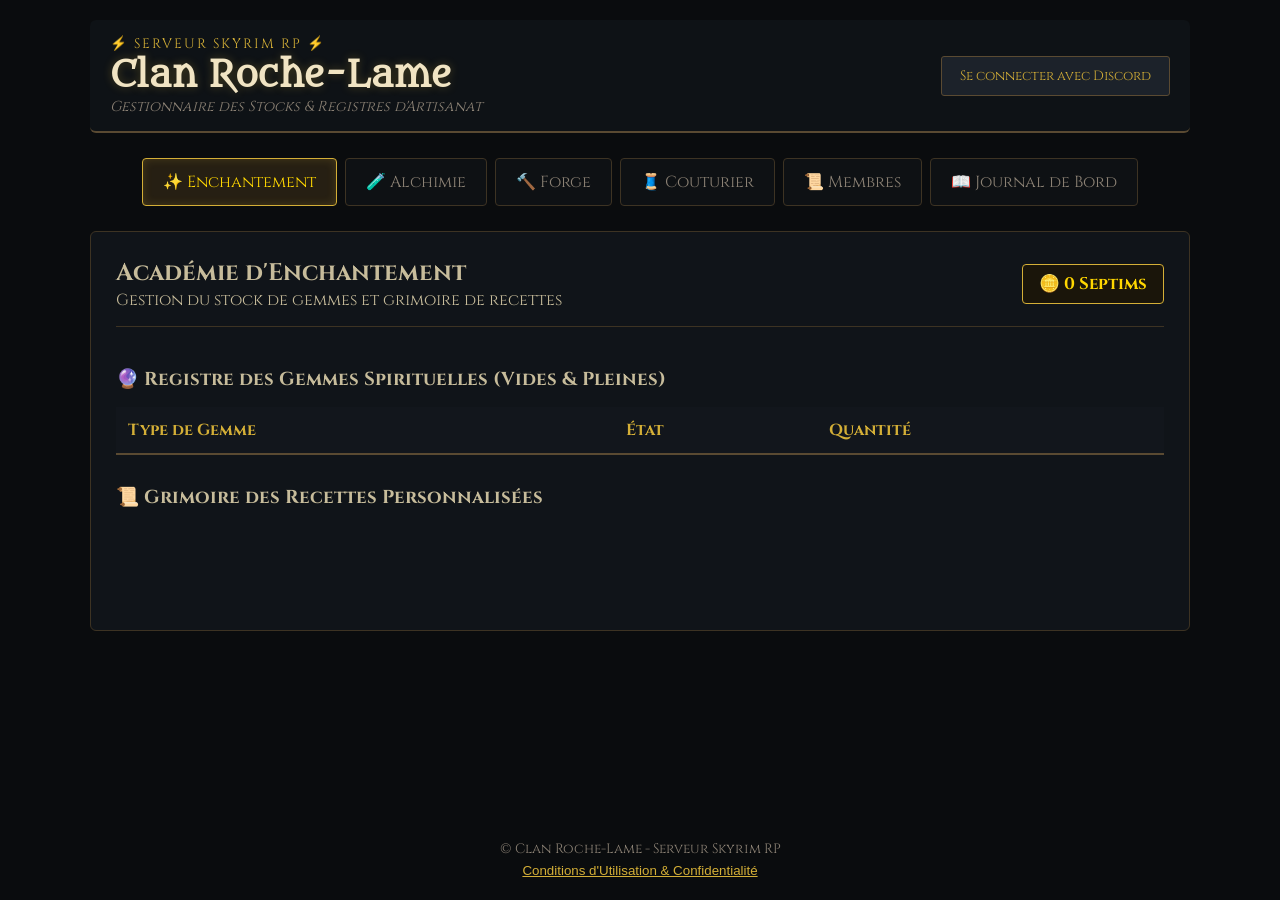
==== index.html @ 4e8c86c4 "Update index.html" ====
<!DOCTYPE html>
<html lang="fr">
<head>
    <meta charset="UTF-8">
    <meta name="viewport" content="width=device-width, initial-scale=1.0">
    <title>Clan Roche-Lame - Bordeciel RP</title>
    <link rel="stylesheet" href="style.css">
    <link href="https://fonts.googleapis.com/css2?family=Cinzel:wght@400;700&family=Metamorphous&display=swap" rel="stylesheet">
</head>
<body>
    <header class="skyrim-header">
        <div class="logo">
            <div class="clan-tag">⚡ SERVEUR SKYRIM RP ⚡</div>
            <h1>Clan Roche-Lame</h1>
            <p class="subtitle">Gestionnaire des Stocks & Registres d'Artisanat</p>
        </div>
        <div class="auth-box">
            <button id="discord-login-btn" class="skyrim-btn gold-btn">Se connecter avec Discord</button>
            <div id="user-profile" class="user-profile hidden">
                <img id="user-avatar" src="" alt="Avatar" class="avatar hidden">
                <span id="user-name">Non connecté</span>
            </div>
        </div>
    </header>

    <div class="skyrim-container">
        <!-- BARRE DES ONGLETS -->
        <nav class="skyrim-tabs">
            <button class="tab-btn active" data-tab="enchantement">✨ Enchantement</button>
            <button class="tab-btn" data-tab="alchimie">🧪 Alchimie</button>
            <button class="tab-btn" data-tab="forge">🔨 Forge</button>
            <button class="tab-btn" data-tab="couturier">🧵 Couturier</button>
            <button class="tab-btn" data-tab="membres">📜 Membres</button>
            <button class="tab-btn" data-tab="journal">📖 Journal de Bord</button>
        </nav>

        <div class="tab-contents">
            <!-- ONGLET ENCHANTEMENT -->
            <div id="tab-enchantement" class="tab-content active">
                <div class="tab-header">
                    <div class="header-with-gold">
                        <div>
                            <h2>Académie d'Enchantement</h2>
                            <p>Gestion du stock de gemmes et grimoire de recettes</p>
                        </div>
                        <div class="gold-counter">🪙 <span id="total-enchantement-gold">0</span> Septims</div>
                    </div>
                </div>
                <div class="inventory-controls" style="margin-bottom:20px; display:flex; gap:10px; flex-wrap:wrap;">
                    <button id="open-sale-modal-btn" class="skyrim-btn role-restricted hidden" data-role="enchanteur">💰 Enregistrer une Vente</button>
                    <button id="add-gem-btn" class="skyrim-btn role-restricted hidden" data-role="enchanteur">+ Ajouter Gemme au Stock</button>
                </div>

                <!-- TABLEAU UNIQUE DES GEMMES SPIRITUELLES -->
                <section class="enchantment-section">
                    <h3>🔮 Registre des Gemmes Spirituelles (Vides & Pleines)</h3>
                    <table class="skyrim-table">
                        <thead>
                            <tr>
                                <th>Type de Gemme</th>
                                <th>État</th>
                                <th>Quantité</th>
                            </tr>
                        </thead>
                        <tbody id="gems-unified-body">
                            <!-- Rempli dynamiquement par le JS -->
                        </tbody>
                    </table>
                </section>

                <section class="enchantment-section margin-top-lg">
                    <div class="section-header-inline">
                        <h3>📜 Grimoire des Recettes Personnalisées</h3>
                        <button id="add-recipe-btn" class="skyrim-btn-small role-restricted hidden" data-role="enchanteur">+ Ajouter une Recette</button>
                    </div>
                    <table class="skyrim-table">
                        <tbody id="recipes-table-body"></tbody>
                    </table>
                </section>
            </div>

            <!-- ONGLET ALCHIMIE -->
            <div id="tab-alchimie" class="tab-content">
                <div class="tab-header">
                    <div class="header-with-gold">
                        <div>
                            <h2>Laboratoire d'Alchimie</h2>
                            <p>Gestion des ingrédients et elixirs</p>
                        </div>
                        <div class="gold-counter">🪙 <span id="total-alchimie-gold">0</span> Septims</div>
                    </div>
                </div>
                <div class="inventory-controls" style="margin-bottom:20px; display:flex; gap:10px; flex-wrap:wrap;">
                    <button id="add-ingredient-btn" class="skyrim-btn role-restricted hidden" data-role="alchimiste">+ Ajouter Ingrédient</button>
                    <button id="add-potion-recipe-btn" class="skyrim-btn role-restricted hidden" data-role="alchimiste">+ Recette de Potion</button>
                </div>
                <section class="enchantment-section">
                    <h3>🌱 Ingrédients Alchimiques</h3>
                    <table class="skyrim-table">
                        <tbody id="ingredients-table-body"></tbody>
                    </table>
                </section>
                <section class="enchantment-section margin-top-lg">
                    <h3>🧪 Grimoire de Potions</h3>
                    <table class="skyrim-table">
                        <tbody id="potion-recipes-table-body"></tbody>
                    </table>
                </section>
            </div>

            <!-- ONGLET FORGE -->
            <div id="tab-forge" class="tab-content">
                <div class="tab-header">
                    <div class="header-with-gold">
                        <div>
                            <h2>Grande Forge</h2>
                            <p>Stock de minerais, lingots et armures</p>
                        </div>
                        <div class="gold-counter">🪙 <span id="total-forge-gold">0</span> Septims</div>
                    </div>
                </div>
                <div class="inventory-controls" style="margin-bottom:20px; display:flex; gap:10px; flex-wrap:wrap;">
                    <button id="add-forge-mat-btn" class="skyrim-btn role-restricted hidden" data-role="forgeron">+ Ajouter Matériau</button>
                    <button id="add-forge-plan-btn" class="skyrim-btn role-restricted hidden" data-role="forgeron">+ Ajouter Plan</button>
                </div>
                <section class="enchantment-section">
                    <h3>⛏️ Minerais, Lingots & Cuir</h3>
                    <table class="skyrim-table">
                        <tbody id="forge-materials-body"></tbody>
                    </table>
                </section>
                <section class="enchantment-section margin-top-lg">
                    <h3>🛡️ Plans de Forge</h3>
                    <table class="skyrim-table">
                        <tbody id="forge-plans-body"></tbody>
                    </table>
                </section>
            </div>

            <!-- ONGLET COUTURIER -->
            <div id="tab-couturier" class="tab-content">
                <div class="tab-header">
                    <div class="header-with-gold">
                        <div>
                            <h2>Atelier de Couture</h2>
                            <p>Gestion des étoffes et patrons de tenues</p>
                        </div>
                        <div class="gold-counter">🪙 <span id="total-couturier-gold">0</span> Septims</div>
                    </div>
                </div>
                <div class="inventory-controls" style="margin-bottom:20px; display:flex; gap:10px; flex-wrap:wrap;">
                    <button id="add-cloth-btn" class="skyrim-btn role-restricted hidden" data-role="couturier">+ Ajouter Tissu</button>
                    <button id="add-pattern-btn" class="skyrim-btn role-restricted hidden" data-role="couturier">+ Ajouter Patron</button>
                </div>
                <section class="enchantment-section">
                    <h3>🧵 Étoffes & Fils</h3>
                    <table class="skyrim-table">
                        <tbody id="cloth-stock-body"></tbody>
                    </table>
                </section>
                <section class="enchantment-section margin-top-lg">
                    <h3>👗 Patrons de Couture</h3>
                    <table class="skyrim-table">
                        <tbody id="tailor-patterns-body"></tbody>
                    </table>
                </section>
            </div>

            <!-- ONGLET MEMBRES -->
            <div id="tab-membres" class="tab-content">
                <div class="tab-header">
                    <h2>📜 Registre des Artisans du Clan</h2>
                    <p>Liste des membres inscrits via Discord</p>
                </div>
                <table class="skyrim-table">
                    <tbody id="members-list"></tbody>
                </table>
            </div>

            <!-- ONGLET JOURNAL DE BORD -->
            <div id="tab-journal" class="tab-content">
                <div class="tab-header">
                    <h2>📖 Journal de Bord du Clan Roche-Lame</h2>
                    <p>Historique direct des actions et modifications</p>
                </div>
                <table class="skyrim-table">
                    <tbody id="activity-log-body"></tbody>
                </table>
            </div>
        </div>
    </div>

    <!-- MODAL D'INSCRIPTION RP -->
    <div id="registration-modal" class="modal hidden">
        <div class="modal-content skyrim-card">
            <h3>📜 Inscription au Clan Roche-Lame</h3>
            <form id="registration-form">
                <div class="form-group">
                    <label>Nom RP en jeu :</label>
                    <input type="text" id="rp-name" required placeholder="Ex: Torbjorn Main-d'Acier">
                </div>
                <div class="form-group">
                    <label>Profession Principale :</label>
                    <select id="rp-job">
                        <option value="enchanteur">Enchanteur</option>
                        <option value="alchimiste">Alchimiste</option>
                        <option value="forgeron">Forgeron</option>
                        <option value="couturier">Couturier</option>
                        <option value="guerrier">Guerrier</option>
                        <option value="chasseur">Chasseur</option>
                        <option value="mineur">Mineur</option>
                    </select>
                </div>
                <button type="submit" class="skyrim-btn">Valider</button>
            </form>
        </div>
    </div>

    <!-- MODAL ENREGISTRER UNE VENTE -->
    <div id="sale-modal" class="modal hidden">
        <div class="modal-content skyrim-card">
            <h3>💰 Enregistrer une Vente</h3>
            <form id="sale-form">
                <div class="form-group">
                    <label>Objet / Service vendu :</label>
                    <input type="text" id="sale-item" required placeholder="Ex: Potion de Soin">
                </div>
                <div class="form-group">
                    <label>Montant en Septims :</label>
                    <input type="number" id="sale-amount" required placeholder="Ex: 150">
                </div>
                <div style="display:flex; gap:10px; margin-top:15px;">
                    <button type="submit" class="skyrim-btn">Valider la Vente</button>
                    <button type="button" class="skyrim-btn close-modal-btn" data-target="sale-modal">Annuler</button>
                </div>
            </form>
        </div>
    </div>

    <!-- MODAL AJOUTER UNE RECETTE -->
    <div id="recipe-modal" class="modal hidden">
        <div class="modal-content skyrim-card">
            <h3>📜 Ajouter une Recette</h3>
            <form id="recipe-form">
                <div class="form-group">
                    <label>Nom de la Recette :</label>
                    <input type="text" id="recipe-name" required placeholder="Ex: Enchantement de Feu">
                </div>
                <div class="form-group">
                    <label>Ingrédients / Gemmes requises :</label>
                    <input type="text" id="recipe-ingredients" required placeholder="Ex: Gemme Insignifiante Pleine + Lingot d'Acier">
                </div>
                <div style="display:flex; gap:10px; margin-top:15px;">
                    <button type="submit" class="skyrim-btn">Enregistrer Recette</button>
                    <button type="button" class="skyrim-btn close-modal-btn" data-target="recipe-modal">Annuler</button>
                </div>
            </form>
        </div>
    </div>

    <!-- MODAL AJOUT DE GEMME -->
    <div id="gem-modal" class="modal hidden">
        <div class="modal-content skyrim-card">
            <h3>🔮 Ajouter une Gemme au Stock</h3>
            <form id="gem-form">
                <div class="form-group">
                    <label>Nom / Taille de la Gemme :</label>
                    <select id="gem-name" required>
                        <option value="Gemme insignifiante">Gemme insignifiante</option>
                        <option value="Gemme infime">Gemme infime</option>
                        <option value="Gemme commune">Gemme commune</option>
                        <option value="Gemme majeure">Gemme majeure</option>
                        <option value="Gemme grandissante / suprême">Gemme suprême</option>
                        <option value="Gemme noire">Gemme noire</option>
                    </select>
                </div>
                <div class="form-group">
                    <label>État :</label>
                    <select id="gem-state" required>
                        <option value="Vide">Vide</option>
                        <option value="Pleine">Pleine</option>
                    </select>
                </div>
                <div class="form-group">
                    <label>Quantité :</label>
                    <input type="number" id="gem-qty" required value="1" min="1">
                </div>
                <div style="display:flex; gap:10px; margin-top:15px;">
                    <button type="submit" class="skyrim-btn">Ajouter au Stock</button>
                    <button type="button" class="skyrim-btn close-modal-btn" data-target="gem-modal">Annuler</button>
                </div>
            </form>
        </div>
    </div>

    <!-- MODAL ALCHIMIE -->
    <div id="ingredient-modal" class="modal hidden">
        <div class="modal-content skyrim-card">
            <h3>🌱 Ajouter un Ingrédient</h3>
            <form id="ingredient-form">
                <div class="form-group"><label>Nom de l'ingrédient :</label><input type="text" id="ing-name" required placeholder="Ex: Sel de Feu"></div>
                <div class="form-group"><label>Quantité :</label><input type="number" id="ing-qty" required value="1"></div>
                <div style="display:flex; gap:10px; margin-top:15px;">
                    <button type="submit" class="skyrim-btn">Ajouter</button>
                    <button type="button" class="skyrim-btn close-modal-btn" data-target="ingredient-modal">Annuler</button>
                </div>
            </form>
        </div>
    </div>

    <div id="potion-modal" class="modal hidden">
        <div class="modal-content skyrim-card">
            <h3>🧪 Ajouter une Recette de Potion</h3>
            <form id="potion-form">
                <div class="form-group"><label>Nom de la Potion :</label><input type="text" id="pot-name" required placeholder="Ex: Potion de Soin Majeure"></div>
                <div class="form-group"><label>Effets / Ingrédients :</label><input type="text" id="pot-desc" required placeholder="Ex: Aile de Papillon + Oeil de Saber"></div>
                <div style="display:flex; gap:10px; margin-top:15px;">
                    <button type="submit" class="skyrim-btn">Ajouter</button>
                    <button type="button" class="skyrim-btn close-modal-btn" data-target="potion-modal">Annuler</button>
                </div>
            </form>
        </div>
    </div>

    <!-- MODAL FORGE -->
    <div id="forge-mat-modal" class="modal hidden">
        <div class="modal-content skyrim-card">
            <h3>⛏️ Ajouter un Matériau de Forge</h3>
            <form id="forge-mat-form">
                <div class="form-group"><label>Nom du Matériau :</label><input type="text" id="fmat-name" required placeholder="Ex: Lingot d'Ébène"></div>
                <div class="form-group"><label>Quantité :</label><input type="number" id="fmat-qty" required value="1"></div>
                <div style="display:flex; gap:10px; margin-top:15px;">
                    <button type="submit" class="skyrim-btn">Ajouter</button>
                    <button type="button" class="skyrim-btn close-modal-btn" data-target="forge-mat-modal">Annuler</button>
                </div>
            </form>
        </div>
    </div>

    <div id="forge-plan-modal" class="modal hidden">
        <div class="modal-content skyrim-card">
            <h3>🛡️ Ajouter un Plan de Forge</h3>
            <form id="forge-plan-form">
                <div class="form-group"><label>Nom de l'Armure / Arme :</label><input type="text" id="fplan-name" required placeholder="Ex: Cuirasse Draconique"></div>
                <div class="form-group"><label>Composants requis :</label><input type="text" id="fplan-req" required placeholder="Ex: 3 Écailles de dragon + 2 Lingots"></div>
                <div style="display:flex; gap:10px; margin-top:15px;">
                    <button type="submit" class="skyrim-btn">Ajouter</button>
                    <button type="button" class="skyrim-btn close-modal-btn" data-target="forge-plan-modal">Annuler</button>
                </div>
            </form>
        </div>
    </div>

    <!-- MODAL COUTURIER -->
    <div id="cloth-modal" class="modal hidden">
        <div class="modal-content skyrim-card">
            <h3>🧵 Ajouter un Tissu / Fil</h3>
            <form id="cloth-form">
                <div class="form-group"><label>Nom de l'étoffe :</label><input type="text" id="cloth-name" required placeholder="Ex: Cuir / Lin / Soie"></div>
                <div class="form-group"><label>Quantité :</label><input type="number" id="cloth-qty" required value="1"></div>
                <div style="display:flex; gap:10px; margin-top:15px;">
                    <button type="submit" class="skyrim-btn">Ajouter</button>
                    <button type="button" class="skyrim-btn close-modal-btn" data-target="cloth-modal">Annuler</button>
                </div>
            </form>
        </div>
    </div>

    <div id="pattern-modal" class="modal hidden">
        <div class="modal-content skyrim-card">
            <h3>👗 Ajouter un Patron de Couture</h3>
            <form id="pattern-form">
                <div class="form-group"><label>Nom du Vêtement :</label><input type="text" id="pat-name" required placeholder="Ex: Robe noble de Solitude"></div>
                <div class="form-group"><label>Composants requis :</label><input type="text" id="pat-req" required placeholder="Ex: 4 Rouleaux de lin + 2 Fils"></div>
                <div style="display:flex; gap:10px; margin-top:15px;">
                    <button type="submit" class="skyrim-btn">Ajouter</button>
                    <button type="button" class="skyrim-btn close-modal-btn" data-target="pattern-modal">Annuler</button>
                </div>
            </form>
        </div>
    </div>

    <!-- FOOTER & MODAL LÉGALE -->
    <footer class="skyrim-footer">
        <p>© Clan Roche-Lame - Serveur Skyrim RP</p>
        <button id="open-legal-btn" class="legal-link">Conditions d'Utilisation & Confidentialité</button>
    </footer>

    <div id="legal-modal" class="modal hidden">
        <div class="modal-content skyrim-card legal-content">
            <h3>📜 Mentions Légales & Confidentialité</h3>
            <p>Ce site est un outil communautaire non commercial pour le serveur Skyrim RP "Clan Roche-Lame". Les données collectées servent uniquement à la gestion des rôles et des stocks. Aucune donnée n'est revendue.</p>
            <button id="close-legal-btn" class="skyrim-btn" style="margin-top:15px;">Compris</button>
        </div>
    </div>

    <script src="app.js"></script>
</body>
</html>
---- style.css ----
* {
    box-sizing: border-box;
    margin: 0;
    padding: 0;
}

body {
    background: #0a0c0e url('https://www.transparenttextures.com/patterns/dark-leather.png');
    color: #c7bc9b;
    font-family: 'Cinzel', serif;
    min-height: 100vh;
    display: flex;
    flex-direction: column;
    align-items: center;
    padding: 20px 10px;
}

/* CONTENEUR PRINCIPAL CENTRÉ */
.skyrim-container, .skyrim-header, .skyrim-footer {
    width: 100%;
    max-width: 1100px;
    margin: 0 auto;
}

/* EN-TÊTE (HEADER) */
.skyrim-header {
    display: flex;
    justify-content: space-between;
    align-items: center;
    border-bottom: 2px solid #5a4a32;
    padding-bottom: 15px;
    margin-bottom: 25px;
    background: rgba(18, 22, 28, 0.6);
    padding: 15px 20px;
    border-radius: 6px;
}

.clan-tag {
    color: #d4af37;
    font-size: 0.85rem;
    letter-spacing: 2px;
}

.logo h1 {
    font-family: 'Metamorphous', cursive;
    color: #f1e4c3;
    font-size: 2.2rem;
    text-shadow: 0 0 10px rgba(212, 175, 55, 0.3);
}

.subtitle {
    color: #8c8275;
    font-size: 0.9rem;
    font-style: italic;
}

/* AUTHENTIFICATION & PROFILE */
.auth-box {
    display: flex;
    align-items: center;
}

.user-profile {
    display: flex;
    align-items: center;
    gap: 10px;
    background: rgba(26, 21, 10, 0.8);
    border: 1px solid #d4af37;
    padding: 6px 14px;
    border-radius: 4px;
    color: #ffd700;
}

.avatar {
    width: 32px;
    height: 32px;
    border-radius: 50%;
    border: 1px solid #d4af37;
    object-fit: cover;
}

/* BOUTONS SKYRIM */
.skyrim-btn, .skyrim-btn-small {
    background: #1c222a;
    color: #d4af37;
    border: 1px solid #5a4a32;
    padding: 10px 18px;
    font-family: 'Cinzel', serif;
    cursor: pointer;
    transition: all 0.2s ease;
    border-radius: 3px;
}

.skyrim-btn:hover, .skyrim-btn-small:hover {
    background: #3d3323;
    color: #fff;
    border-color: #d4af37;
    box-shadow: 0 0 8px rgba(212, 175, 55, 0.4);
}

/* ONGLETS DE NAVIGATION */
.skyrim-tabs {
    display: flex;
    gap: 8px;
    margin-bottom: 25px;
    flex-wrap: wrap;
    justify-content: center;
}

.tab-btn {
    background: rgba(15, 18, 22, 0.9);
    color: #8c8275;
    border: 1px solid #3d3323;
    padding: 12px 20px;
    font-family: 'Cinzel', serif;
    font-size: 1rem;
    cursor: pointer;
    transition: all 0.2s;
    border-radius: 4px;
}

.tab-btn:hover {
    color: #d4af37;
    border-color: #8c8275;
}

.tab-btn.active {
    color: #ffd700;
    border-color: #d4af37;
    background: rgba(40, 32, 20, 0.95);
    box-shadow: inset 0 0 10px rgba(212, 175, 55, 0.2);
}

/* CONTENU DE L'ONGLET */
.tab-contents {
    background: rgba(18, 22, 28, 0.85);
    border: 1px solid #3d3323;
    padding: 25px;
    border-radius: 6px;
    min-height: 400px;
}

.tab-content {
    display: none;
}

.tab-content.active {
    display: block;
}

.header-with-gold {
    display: flex;
    justify-content: space-between;
    align-items: center;
    border-bottom: 1px solid #3d3323;
    padding-bottom: 15px;
    margin-bottom: 20px;
}

.gold-counter {
    background: #1a150a;
    border: 1px solid #d4af37;
    color: #ffd700;
    padding: 8px 16px;
    font-weight: bold;
    border-radius: 4px;
    font-size: 1.05rem;
}

/* TABLEAUX SKYRIM */
.skyrim-table {
    width: 100%;
    border-collapse: collapse;
    margin-top: 15px;
}

.skyrim-table th {
    background: #12161c;
    color: #d4af37;
    padding: 12px;
    border-bottom: 2px solid #5a4a32;
    text-align: left;
}

.skyrim-table td {
    padding: 12px;
    border-bottom: 1px solid #2a2218;
}

.table-input {
    background: #101419;
    border: 1px solid #4a3d28;
    color: #fff;
    padding: 6px;
    width: 70px;
    text-align: center;
    border-radius: 3px;
}

.role-badge {
    padding: 4px 10px;
    border-radius: 3px;
    font-size: 0.85rem;
    border: 1px solid #5a4a32;
    background: #12161c;
    color: #d4af37;
}

/* MODALES */
.modal {
    position: fixed;
    top: 0;
    left: 0;
    width: 100vw;
    height: 100vh;
    background: rgba(0, 0, 0, 0.85);
    display: flex;
    justify-content: center;
    align-items: center;
    z-index: 100;
}

.modal-content {
    background: #12161c;
    border: 1px solid #d4af37;
    padding: 25px;
    width: 90%;
    max-width: 450px;
    border-radius: 6px;
}

.form-group {
    margin-bottom: 15px;
}

.form-group label {
    display: block;
    color: #d4af37;
    margin-bottom: 5px;
}

.form-group input, .form-group select {
    width: 100%;
    background: #0a0c0e;
    border: 1px solid #4a3d28;
    color: #e0d8c3;
    padding: 10px;
    border-radius: 3px;
}

/* UTILITAIRES */
.hidden {
    display: none !important;
}

.margin-top-lg {
    margin-top: 30px;
}

/* PIED DE PAGE (FOOTER) */
.skyrim-footer {
    margin-top: auto;
    padding-top: 25px;
    text-align: center;
    font-size: 0.85rem;
    color: #8c8275;
}

.legal-link {
    background: none;
    border: none;
    color: #d4af37;
    text-decoration: underline;
    cursor: pointer;
    margin-top: 5px;
}
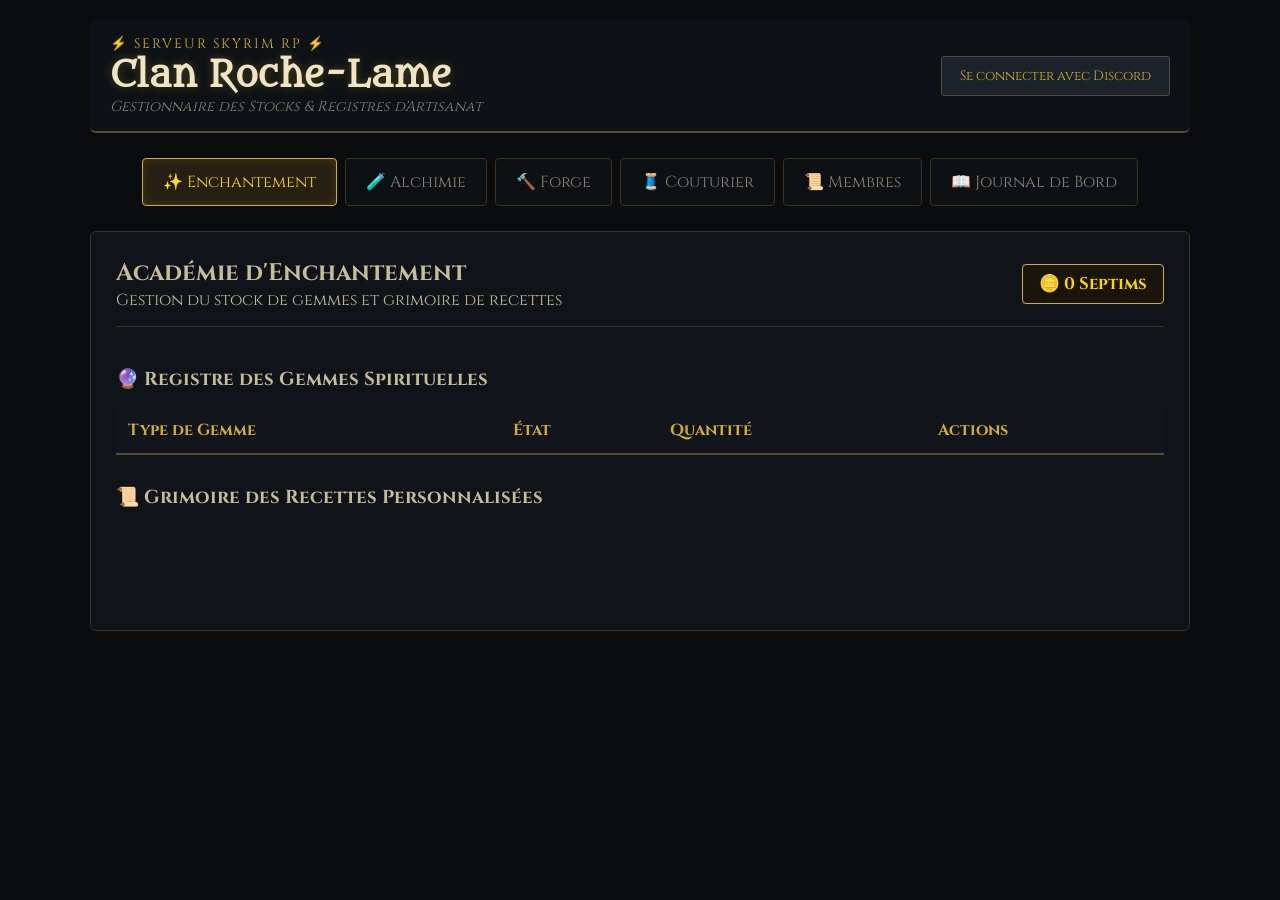
==== commit 7e721a0b: "Update index.html" ====
--- a/index.html
+++ b/index.html
@@ -19,6 +19,7 @@
             <div id="user-profile" class="user-profile hidden">
                 <img id="user-avatar" src="" alt="Avatar" class="avatar hidden">
                 <span id="user-name">Non connecté</span>
+                <button id="logout-btn" class="skyrim-btn-small" style="margin-left: 10px;">Déconnexion</button>
             </div>
         </div>
     </header>
@@ -51,20 +52,18 @@
                     <button id="add-gem-btn" class="skyrim-btn role-restricted hidden" data-role="enchanteur">+ Ajouter Gemme au Stock</button>
                 </div>
 
-                <!-- TABLEAU UNIQUE DES GEMMES SPIRITUELLES -->
-                <section class="enchantment-section">
-                    <h3>🔮 Registre des Gemmes Spirituelles (Vides & Pleines)</h3>
+                <section class="enchantment-section">
+                    <h3>🔮 Registre des Gemmes Spirituelles</h3>
                     <table class="skyrim-table">
                         <thead>
                             <tr>
                                 <th>Type de Gemme</th>
                                 <th>État</th>
                                 <th>Quantité</th>
-                            </tr>
-                        </thead>
-                        <tbody id="gems-unified-body">
-                            <!-- Rempli dynamiquement par le JS -->
-                        </tbody>
+                                <th>Actions</th>
+                            </tr>
+                        </thead>
+                        <tbody id="gems-unified-body"></tbody>
                     </table>
                 </section>
 
@@ -85,7 +84,7 @@
                     <div class="header-with-gold">
                         <div>
                             <h2>Laboratoire d'Alchimie</h2>
-                            <p>Gestion des ingrédients et elixirs</p>
+                            <p>Gestion des ingrédients et éliXirs</p>
                         </div>
                         <div class="gold-counter">🪙 <span id="total-alchimie-gold">0</span> Septims</div>
                     </div>
@@ -97,13 +96,14 @@
                 <section class="enchantment-section">
                     <h3>🌱 Ingrédients Alchimiques</h3>
                     <table class="skyrim-table">
+                        <thead>
+                            <tr>
+                                <th>Ingrédient</th>
+                                <th>Quantité</th>
+                                <th>Actions</th>
+                            </tr>
+                        </thead>
                         <tbody id="ingredients-table-body"></tbody>
-                    </table>
-                </section>
-                <section class="enchantment-section margin-top-lg">
-                    <h3>🧪 Grimoire de Potions</h3>
-                    <table class="skyrim-table">
-                        <tbody id="potion-recipes-table-body"></tbody>
                     </table>
                 </section>
             </div>
@@ -121,18 +121,18 @@
                 </div>
                 <div class="inventory-controls" style="margin-bottom:20px; display:flex; gap:10px; flex-wrap:wrap;">
                     <button id="add-forge-mat-btn" class="skyrim-btn role-restricted hidden" data-role="forgeron">+ Ajouter Matériau</button>
-                    <button id="add-forge-plan-btn" class="skyrim-btn role-restricted hidden" data-role="forgeron">+ Ajouter Plan</button>
                 </div>
                 <section class="enchantment-section">
                     <h3>⛏️ Minerais, Lingots & Cuir</h3>
                     <table class="skyrim-table">
+                        <thead>
+                            <tr>
+                                <th>Matériau</th>
+                                <th>Quantité</th>
+                                <th>Actions</th>
+                            </tr>
+                        </thead>
                         <tbody id="forge-materials-body"></tbody>
-                    </table>
-                </section>
-                <section class="enchantment-section margin-top-lg">
-                    <h3>🛡️ Plans de Forge</h3>
-                    <table class="skyrim-table">
-                        <tbody id="forge-plans-body"></tbody>
                     </table>
                 </section>
             </div>
@@ -143,25 +143,25 @@
                     <div class="header-with-gold">
                         <div>
                             <h2>Atelier de Couture</h2>
-                            <p>Gestion des étoffes et patrons de tenues</p>
+                            <p>Gestion des étoffes et patrons</p>
                         </div>
                         <div class="gold-counter">🪙 <span id="total-couturier-gold">0</span> Septims</div>
                     </div>
                 </div>
                 <div class="inventory-controls" style="margin-bottom:20px; display:flex; gap:10px; flex-wrap:wrap;">
                     <button id="add-cloth-btn" class="skyrim-btn role-restricted hidden" data-role="couturier">+ Ajouter Tissu</button>
-                    <button id="add-pattern-btn" class="skyrim-btn role-restricted hidden" data-role="couturier">+ Ajouter Patron</button>
                 </div>
                 <section class="enchantment-section">
                     <h3>🧵 Étoffes & Fils</h3>
                     <table class="skyrim-table">
+                        <thead>
+                            <tr>
+                                <th>Étoffe / Fil</th>
+                                <th>Quantité</th>
+                                <th>Actions</th>
+                            </tr>
+                        </thead>
                         <tbody id="cloth-stock-body"></tbody>
-                    </table>
-                </section>
-                <section class="enchantment-section margin-top-lg">
-                    <h3>👗 Patrons de Couture</h3>
-                    <table class="skyrim-table">
-                        <tbody id="tailor-patterns-body"></tbody>
                     </table>
                 </section>
             </div>
@@ -170,7 +170,7 @@
             <div id="tab-membres" class="tab-content">
                 <div class="tab-header">
                     <h2>📜 Registre des Artisans du Clan</h2>
-                    <p>Liste des membres inscrits via Discord</p>
+                    <p>Liste des membres inscrits</p>
                 </div>
                 <table class="skyrim-table">
                     <tbody id="members-list"></tbody>
@@ -181,7 +181,7 @@
             <div id="tab-journal" class="tab-content">
                 <div class="tab-header">
                     <h2>📖 Journal de Bord du Clan Roche-Lame</h2>
-                    <p>Historique direct des actions et modifications</p>
+                    <p>Historique des actions</p>
                 </div>
                 <table class="skyrim-table">
                     <tbody id="activity-log-body"></tbody>
@@ -190,7 +190,7 @@
         </div>
     </div>
 
-    <!-- MODAL D'INSCRIPTION RP -->
+    <!-- MODALES -->
     <div id="registration-modal" class="modal hidden">
         <div class="modal-content skyrim-card">
             <h3>📜 Inscription au Clan Roche-Lame</h3>
@@ -206,9 +206,6 @@
                         <option value="alchimiste">Alchimiste</option>
                         <option value="forgeron">Forgeron</option>
                         <option value="couturier">Couturier</option>
-                        <option value="guerrier">Guerrier</option>
-                        <option value="chasseur">Chasseur</option>
-                        <option value="mineur">Mineur</option>
                     </select>
                 </div>
                 <button type="submit" class="skyrim-btn">Valider</button>
@@ -216,61 +213,18 @@
         </div>
     </div>
 
-    <!-- MODAL ENREGISTRER UNE VENTE -->
-    <div id="sale-modal" class="modal hidden">
-        <div class="modal-content skyrim-card">
-            <h3>💰 Enregistrer une Vente</h3>
-            <form id="sale-form">
-                <div class="form-group">
-                    <label>Objet / Service vendu :</label>
-                    <input type="text" id="sale-item" required placeholder="Ex: Potion de Soin">
-                </div>
-                <div class="form-group">
-                    <label>Montant en Septims :</label>
-                    <input type="number" id="sale-amount" required placeholder="Ex: 150">
-                </div>
-                <div style="display:flex; gap:10px; margin-top:15px;">
-                    <button type="submit" class="skyrim-btn">Valider la Vente</button>
-                    <button type="button" class="skyrim-btn close-modal-btn" data-target="sale-modal">Annuler</button>
-                </div>
-            </form>
-        </div>
-    </div>
-
-    <!-- MODAL AJOUTER UNE RECETTE -->
-    <div id="recipe-modal" class="modal hidden">
-        <div class="modal-content skyrim-card">
-            <h3>📜 Ajouter une Recette</h3>
-            <form id="recipe-form">
-                <div class="form-group">
-                    <label>Nom de la Recette :</label>
-                    <input type="text" id="recipe-name" required placeholder="Ex: Enchantement de Feu">
-                </div>
-                <div class="form-group">
-                    <label>Ingrédients / Gemmes requises :</label>
-                    <input type="text" id="recipe-ingredients" required placeholder="Ex: Gemme Insignifiante Pleine + Lingot d'Acier">
-                </div>
-                <div style="display:flex; gap:10px; margin-top:15px;">
-                    <button type="submit" class="skyrim-btn">Enregistrer Recette</button>
-                    <button type="button" class="skyrim-btn close-modal-btn" data-target="recipe-modal">Annuler</button>
-                </div>
-            </form>
-        </div>
-    </div>
-
-    <!-- MODAL AJOUT DE GEMME -->
     <div id="gem-modal" class="modal hidden">
         <div class="modal-content skyrim-card">
             <h3>🔮 Ajouter une Gemme au Stock</h3>
             <form id="gem-form">
                 <div class="form-group">
-                    <label>Nom / Taille de la Gemme :</label>
+                    <label>Type de Gemme :</label>
                     <select id="gem-name" required>
                         <option value="Gemme insignifiante">Gemme insignifiante</option>
                         <option value="Gemme infime">Gemme infime</option>
                         <option value="Gemme commune">Gemme commune</option>
                         <option value="Gemme majeure">Gemme majeure</option>
-                        <option value="Gemme grandissante / suprême">Gemme suprême</option>
+                        <option value="Gemme suprême">Gemme suprême</option>
                         <option value="Gemme noire">Gemme noire</option>
                     </select>
                 </div>
@@ -286,111 +240,30 @@
                     <input type="number" id="gem-qty" required value="1" min="1">
                 </div>
                 <div style="display:flex; gap:10px; margin-top:15px;">
-                    <button type="submit" class="skyrim-btn">Ajouter au Stock</button>
+                    <button type="submit" class="skyrim-btn">Ajouter</button>
                     <button type="button" class="skyrim-btn close-modal-btn" data-target="gem-modal">Annuler</button>
                 </div>
             </form>
         </div>
     </div>
 
-    <!-- MODAL ALCHIMIE -->
-    <div id="ingredient-modal" class="modal hidden">
+    <div id="recipe-modal" class="modal hidden">
         <div class="modal-content skyrim-card">
-            <h3>🌱 Ajouter un Ingrédient</h3>
-            <form id="ingredient-form">
-                <div class="form-group"><label>Nom de l'ingrédient :</label><input type="text" id="ing-name" required placeholder="Ex: Sel de Feu"></div>
-                <div class="form-group"><label>Quantité :</label><input type="number" id="ing-qty" required value="1"></div>
+            <h3>📜 Ajouter une Recette</h3>
+            <form id="recipe-form">
+                <div class="form-group">
+                    <label>Nom de la Recette :</label>
+                    <input type="text" id="recipe-name" required placeholder="Ex: Enchantement de Feu">
+                </div>
+                <div class="form-group">
+                    <label>Composants :</label>
+                    <input type="text" id="recipe-ingredients" required placeholder="Ex: Gemme commune + Lingot d'Acier">
+                </div>
                 <div style="display:flex; gap:10px; margin-top:15px;">
-                    <button type="submit" class="skyrim-btn">Ajouter</button>
-                    <button type="button" class="skyrim-btn close-modal-btn" data-target="ingredient-modal">Annuler</button>
+                    <button type="submit" class="skyrim-btn">Enregistrer</button>
+                    <button type="button" class="skyrim-btn close-modal-btn" data-target="recipe-modal">Annuler</button>
                 </div>
             </form>
-        </div>
-    </div>
-
-    <div id="potion-modal" class="modal hidden">
-        <div class="modal-content skyrim-card">
-            <h3>🧪 Ajouter une Recette de Potion</h3>
-            <form id="potion-form">
-                <div class="form-group"><label>Nom de la Potion :</label><input type="text" id="pot-name" required placeholder="Ex: Potion de Soin Majeure"></div>
-                <div class="form-group"><label>Effets / Ingrédients :</label><input type="text" id="pot-desc" required placeholder="Ex: Aile de Papillon + Oeil de Saber"></div>
-                <div style="display:flex; gap:10px; margin-top:15px;">
-                    <button type="submit" class="skyrim-btn">Ajouter</button>
-                    <button type="button" class="skyrim-btn close-modal-btn" data-target="potion-modal">Annuler</button>
-                </div>
-            </form>
-        </div>
-    </div>
-
-    <!-- MODAL FORGE -->
-    <div id="forge-mat-modal" class="modal hidden">
-        <div class="modal-content skyrim-card">
-            <h3>⛏️ Ajouter un Matériau de Forge</h3>
-            <form id="forge-mat-form">
-                <div class="form-group"><label>Nom du Matériau :</label><input type="text" id="fmat-name" required placeholder="Ex: Lingot d'Ébène"></div>
-                <div class="form-group"><label>Quantité :</label><input type="number" id="fmat-qty" required value="1"></div>
-                <div style="display:flex; gap:10px; margin-top:15px;">
-                    <button type="submit" class="skyrim-btn">Ajouter</button>
-                    <button type="button" class="skyrim-btn close-modal-btn" data-target="forge-mat-modal">Annuler</button>
-                </div>
-            </form>
-        </div>
-    </div>
-
-    <div id="forge-plan-modal" class="modal hidden">
-        <div class="modal-content skyrim-card">
-            <h3>🛡️ Ajouter un Plan de Forge</h3>
-            <form id="forge-plan-form">
-                <div class="form-group"><label>Nom de l'Armure / Arme :</label><input type="text" id="fplan-name" required placeholder="Ex: Cuirasse Draconique"></div>
-                <div class="form-group"><label>Composants requis :</label><input type="text" id="fplan-req" required placeholder="Ex: 3 Écailles de dragon + 2 Lingots"></div>
-                <div style="display:flex; gap:10px; margin-top:15px;">
-                    <button type="submit" class="skyrim-btn">Ajouter</button>
-                    <button type="button" class="skyrim-btn close-modal-btn" data-target="forge-plan-modal">Annuler</button>
-                </div>
-            </form>
-        </div>
-    </div>
-
-    <!-- MODAL COUTURIER -->
-    <div id="cloth-modal" class="modal hidden">
-        <div class="modal-content skyrim-card">
-            <h3>🧵 Ajouter un Tissu / Fil</h3>
-            <form id="cloth-form">
-                <div class="form-group"><label>Nom de l'étoffe :</label><input type="text" id="cloth-name" required placeholder="Ex: Cuir / Lin / Soie"></div>
-                <div class="form-group"><label>Quantité :</label><input type="number" id="cloth-qty" required value="1"></div>
-                <div style="display:flex; gap:10px; margin-top:15px;">
-                    <button type="submit" class="skyrim-btn">Ajouter</button>
-                    <button type="button" class="skyrim-btn close-modal-btn" data-target="cloth-modal">Annuler</button>
-                </div>
-            </form>
-        </div>
-    </div>
-
-    <div id="pattern-modal" class="modal hidden">
-        <div class="modal-content skyrim-card">
-            <h3>👗 Ajouter un Patron de Couture</h3>
-            <form id="pattern-form">
-                <div class="form-group"><label>Nom du Vêtement :</label><input type="text" id="pat-name" required placeholder="Ex: Robe noble de Solitude"></div>
-                <div class="form-group"><label>Composants requis :</label><input type="text" id="pat-req" required placeholder="Ex: 4 Rouleaux de lin + 2 Fils"></div>
-                <div style="display:flex; gap:10px; margin-top:15px;">
-                    <button type="submit" class="skyrim-btn">Ajouter</button>
-                    <button type="button" class="skyrim-btn close-modal-btn" data-target="pattern-modal">Annuler</button>
-                </div>
-            </form>
-        </div>
-    </div>
-
-    <!-- FOOTER & MODAL LÉGALE -->
-    <footer class="skyrim-footer">
-        <p>© Clan Roche-Lame - Serveur Skyrim RP</p>
-        <button id="open-legal-btn" class="legal-link">Conditions d'Utilisation & Confidentialité</button>
-    </footer>
-
-    <div id="legal-modal" class="modal hidden">
-        <div class="modal-content skyrim-card legal-content">
-            <h3>📜 Mentions Légales & Confidentialité</h3>
-            <p>Ce site est un outil communautaire non commercial pour le serveur Skyrim RP "Clan Roche-Lame". Les données collectées servent uniquement à la gestion des rôles et des stocks. Aucune donnée n'est revendue.</p>
-            <button id="close-legal-btn" class="skyrim-btn" style="margin-top:15px;">Compris</button>
         </div>
     </div>
 
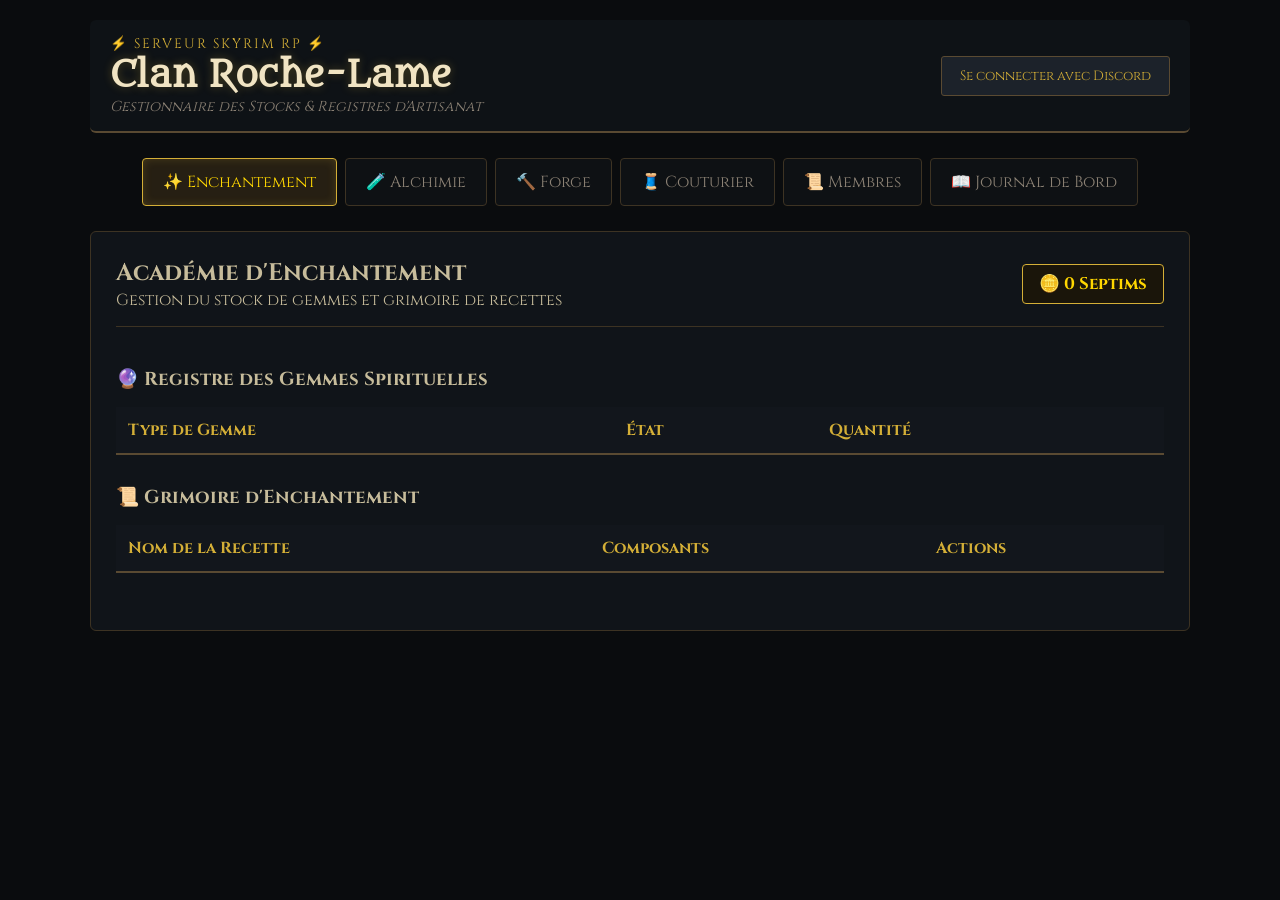
==== commit 6442c57d: "Update index.html" ====
--- a/index.html
+++ b/index.html
@@ -48,8 +48,9 @@
                     </div>
                 </div>
                 <div class="inventory-controls" style="margin-bottom:20px; display:flex; gap:10px; flex-wrap:wrap;">
-                    <button id="open-sale-modal-btn" class="skyrim-btn role-restricted hidden" data-role="enchanteur">💰 Enregistrer une Vente</button>
+                    <button class="skyrim-btn role-restricted open-sale-modal-btn hidden" data-role="enchanteur">💰 Enregistrer une Vente</button>
                     <button id="add-gem-btn" class="skyrim-btn role-restricted hidden" data-role="enchanteur">+ Ajouter Gemme au Stock</button>
+                    <button class="skyrim-btn role-restricted open-recipe-modal-btn hidden" data-role="enchanteur" data-category="Enchantement">+ Ajouter Recette</button>
                 </div>
 
                 <section class="enchantment-section">
@@ -60,7 +61,6 @@
                                 <th>Type de Gemme</th>
                                 <th>État</th>
                                 <th>Quantité</th>
-                                <th>Actions</th>
                             </tr>
                         </thead>
                         <tbody id="gems-unified-body"></tbody>
@@ -69,11 +69,17 @@
 
                 <section class="enchantment-section margin-top-lg">
                     <div class="section-header-inline">
-                        <h3>📜 Grimoire des Recettes Personnalisées</h3>
-                        <button id="add-recipe-btn" class="skyrim-btn-small role-restricted hidden" data-role="enchanteur">+ Ajouter une Recette</button>
+                        <h3>📜 Grimoire d'Enchantement</h3>
                     </div>
                     <table class="skyrim-table">
-                        <tbody id="recipes-table-body"></tbody>
+                        <thead>
+                            <tr>
+                                <th>Nom de la Recette</th>
+                                <th>Composants</th>
+                                <th>Actions</th>
+                            </tr>
+                        </thead>
+                        <tbody id="recipes-enchantement-body"></tbody>
                     </table>
                 </section>
             </div>
@@ -84,14 +90,15 @@
                     <div class="header-with-gold">
                         <div>
                             <h2>Laboratoire d'Alchimie</h2>
-                            <p>Gestion des ingrédients et éliXirs</p>
+                            <p>Gestion des ingrédients et élixirs</p>
                         </div>
                         <div class="gold-counter">🪙 <span id="total-alchimie-gold">0</span> Septims</div>
                     </div>
                 </div>
                 <div class="inventory-controls" style="margin-bottom:20px; display:flex; gap:10px; flex-wrap:wrap;">
+                    <button class="skyrim-btn role-restricted open-sale-modal-btn hidden" data-role="alchimiste">💰 Enregistrer une Vente</button>
                     <button id="add-ingredient-btn" class="skyrim-btn role-restricted hidden" data-role="alchimiste">+ Ajouter Ingrédient</button>
-                    <button id="add-potion-recipe-btn" class="skyrim-btn role-restricted hidden" data-role="alchimiste">+ Recette de Potion</button>
+                    <button class="skyrim-btn role-restricted open-recipe-modal-btn hidden" data-role="alchimiste" data-category="Alchimie">+ Recette de Potion</button>
                 </div>
                 <section class="enchantment-section">
                     <h3>🌱 Ingrédients Alchimiques</h3>
@@ -99,11 +106,24 @@
                         <thead>
                             <tr>
                                 <th>Ingrédient</th>
+                                <th>Catégorie</th>
                                 <th>Quantité</th>
+                            </tr>
+                        </thead>
+                        <tbody id="ingredients-table-body"></tbody>
+                    </table>
+                </section>
+                <section class="enchantment-section margin-top-lg">
+                    <h3>📜 Recettes d'Alchimie</h3>
+                    <table class="skyrim-table">
+                        <thead>
+                            <tr>
+                                <th>Nom du Potion / Élixir</th>
+                                <th>Composants</th>
                                 <th>Actions</th>
                             </tr>
                         </thead>
-                        <tbody id="ingredients-table-body"></tbody>
+                        <tbody id="recipes-alchimie-body"></tbody>
                     </table>
                 </section>
             </div>
@@ -120,7 +140,9 @@
                     </div>
                 </div>
                 <div class="inventory-controls" style="margin-bottom:20px; display:flex; gap:10px; flex-wrap:wrap;">
+                    <button class="skyrim-btn role-restricted open-sale-modal-btn hidden" data-role="forgeron">💰 Enregistrer une Vente</button>
                     <button id="add-forge-mat-btn" class="skyrim-btn role-restricted hidden" data-role="forgeron">+ Ajouter Matériau</button>
+                    <button class="skyrim-btn role-restricted open-recipe-modal-btn hidden" data-role="forgeron" data-category="Forge">+ Recette Forge</button>
                 </div>
                 <section class="enchantment-section">
                     <h3>⛏️ Minerais, Lingots & Cuir</h3>
@@ -128,11 +150,24 @@
                         <thead>
                             <tr>
                                 <th>Matériau</th>
+                                <th>Catégorie</th>
                                 <th>Quantité</th>
+                            </tr>
+                        </thead>
+                        <tbody id="forge-materials-body"></tbody>
+                    </table>
+                </section>
+                <section class="enchantment-section margin-top-lg">
+                    <h3>📜 Patrons et Schémas de Forge</h3>
+                    <table class="skyrim-table">
+                        <thead>
+                            <tr>
+                                <th>Équipement / Arme</th>
+                                <th>Matériaux requis</th>
                                 <th>Actions</th>
                             </tr>
                         </thead>
-                        <tbody id="forge-materials-body"></tbody>
+                        <tbody id="recipes-forge-body"></tbody>
                     </table>
                 </section>
             </div>
@@ -149,7 +184,9 @@
                     </div>
                 </div>
                 <div class="inventory-controls" style="margin-bottom:20px; display:flex; gap:10px; flex-wrap:wrap;">
+                    <button class="skyrim-btn role-restricted open-sale-modal-btn hidden" data-role="couturier">💰 Enregistrer une Vente</button>
                     <button id="add-cloth-btn" class="skyrim-btn role-restricted hidden" data-role="couturier">+ Ajouter Tissu</button>
+                    <button class="skyrim-btn role-restricted open-recipe-modal-btn hidden" data-role="couturier" data-category="Couture">+ Recette Couture</button>
                 </div>
                 <section class="enchantment-section">
                     <h3>🧵 Étoffes & Fils</h3>
@@ -157,11 +194,24 @@
                         <thead>
                             <tr>
                                 <th>Étoffe / Fil</th>
+                                <th>Catégorie</th>
                                 <th>Quantité</th>
+                            </tr>
+                        </thead>
+                        <tbody id="cloth-stock-body"></tbody>
+                    </table>
+                </section>
+                <section class="enchantment-section margin-top-lg">
+                    <h3>📜 Patrons de Couture</h3>
+                    <table class="skyrim-table">
+                        <thead>
+                            <tr>
+                                <th>Vêtement / Tissu</th>
+                                <th>Composants requis</th>
                                 <th>Actions</th>
                             </tr>
                         </thead>
-                        <tbody id="cloth-stock-body"></tbody>
+                        <tbody id="recipes-couture-body"></tbody>
                     </table>
                 </section>
             </div>
@@ -190,7 +240,7 @@
         </div>
     </div>
 
-    <!-- MODALES -->
+    <!-- MODALES DE SAISIE ET DIALOGUES -->
     <div id="registration-modal" class="modal hidden">
         <div class="modal-content skyrim-card">
             <h3>📜 Inscription au Clan Roche-Lame</h3>
@@ -213,26 +263,51 @@
         </div>
     </div>
 
+    <!-- MODALE UNIVERSELLE POUR LES RECETTES -->
+    <div id="recipe-modal" class="modal hidden">
+        <div class="modal-content skyrim-card">
+            <h3 id="recipe-modal-title">📜 Gestion d'une Recette</h3>
+            <form id="recipe-form">
+                <input type="hidden" id="recipe-index" value="">
+                <div class="form-group">
+                    <label>Métier / Catégorie :</label>
+                    <select id="recipe-category" required>
+                        <option value="Enchantement">Enchantement</option>
+                        <option value="Alchimie">Alchimie</option>
+                        <option value="Forge">Forge</option>
+                        <option value="Couture">Couture</option>
+                    </select>
+                </div>
+                <div class="form-group">
+                    <label>Nom de la Recette :</label>
+                    <input type="text" id="recipe-name" required placeholder="Ex: Enchantement de Feu / Potion de Soin">
+                </div>
+                <div class="form-group">
+                    <label>Composants requis :</label>
+                    <input type="text" id="recipe-ingredients" required placeholder="Ex: Gemme commune + Lingot d'Acier">
+                </div>
+                <div style="display:flex; gap:10px; margin-top:15px;">
+                    <button type="submit" class="skyrim-btn">Enregistrer</button>
+                    <button type="button" class="skyrim-btn close-modal-btn" data-target="recipe-modal">Annuler</button>
+                </div>
+            </form>
+        </div>
+    </div>
+
+    <!-- MODALE GEMME -->
     <div id="gem-modal" class="modal hidden">
         <div class="modal-content skyrim-card">
             <h3>🔮 Ajouter une Gemme au Stock</h3>
             <form id="gem-form">
                 <div class="form-group">
                     <label>Type de Gemme :</label>
-                    <select id="gem-name" required>
-                        <option value="Gemme insignifiante">Gemme insignifiante</option>
-                        <option value="Gemme infime">Gemme infime</option>
-                        <option value="Gemme commune">Gemme commune</option>
-                        <option value="Gemme majeure">Gemme majeure</option>
-                        <option value="Gemme suprême">Gemme suprême</option>
-                        <option value="Gemme noire">Gemme noire</option>
-                    </select>
+                    <input type="text" id="gem-name" required placeholder="Ex: Gemme Sublime">
                 </div>
                 <div class="form-group">
                     <label>État :</label>
-                    <select id="gem-state" required>
+                    <select id="gem-state">
+                        <option value="Pleine">Pleine</option>
                         <option value="Vide">Vide</option>
-                        <option value="Pleine">Pleine</option>
                     </select>
                 </div>
                 <div class="form-group">
@@ -247,21 +322,85 @@
         </div>
     </div>
 
-    <div id="recipe-modal" class="modal hidden">
-        <div class="modal-content skyrim-card">
-            <h3>📜 Ajouter une Recette</h3>
-            <form id="recipe-form">
-                <div class="form-group">
-                    <label>Nom de la Recette :</label>
-                    <input type="text" id="recipe-name" required placeholder="Ex: Enchantement de Feu">
-                </div>
-                <div class="form-group">
-                    <label>Composants :</label>
-                    <input type="text" id="recipe-ingredients" required placeholder="Ex: Gemme commune + Lingot d'Acier">
-                </div>
-                <div style="display:flex; gap:10px; margin-top:15px;">
-                    <button type="submit" class="skyrim-btn">Enregistrer</button>
-                    <button type="button" class="skyrim-btn close-modal-btn" data-target="recipe-modal">Annuler</button>
+    <!-- MODALE INGRÉDIENTS ALCHIMIE -->
+    <div id="ingredient-modal" class="modal hidden">
+        <div class="modal-content skyrim-card">
+            <h3>🌱 Ajouter un Ingrédient</h3>
+            <form id="ingredient-form">
+                <div class="form-group">
+                    <label>Nom de l'Ingrédient :</label>
+                    <input type="text" id="ing-name" required placeholder="Ex: Lavande">
+                </div>
+                <div class="form-group">
+                    <label>Quantité :</label>
+                    <input type="number" id="ing-qty" required value="1" min="1">
+                </div>
+                <div style="display:flex; gap:10px; margin-top:15px;">
+                    <button type="submit" class="skyrim-btn">Ajouter</button>
+                    <button type="button" class="skyrim-btn close-modal-btn" data-target="ingredient-modal">Annuler</button>
+                </div>
+            </form>
+        </div>
+    </div>
+
+    <!-- MODALE MATÉRIAUX FORGE -->
+    <div id="forge-mat-modal" class="modal hidden">
+        <div class="modal-content skyrim-card">
+            <h3>⛏️ Ajouter un Matériau de Forge</h3>
+            <form id="forge-mat-form">
+                <div class="form-group">
+                    <label>Nom du Matériau :</label>
+                    <input type="text" id="fmat-name" required placeholder="Ex: Lingot d'Acier">
+                </div>
+                <div class="form-group">
+                    <label>Quantité :</label>
+                    <input type="number" id="fmat-qty" required value="1" min="1">
+                </div>
+                <div style="display:flex; gap:10px; margin-top:15px;">
+                    <button type="submit" class="skyrim-btn">Ajouter</button>
+                    <button type="button" class="skyrim-btn close-modal-btn" data-target="forge-mat-modal">Annuler</button>
+                </div>
+            </form>
+        </div>
+    </div>
+
+    <!-- MODALE ÉTOFFE COUTURE -->
+    <div id="cloth-modal" class="modal hidden">
+        <div class="modal-content skyrim-card">
+            <h3>🧵 Ajouter un Tissu / Étoffe</h3>
+            <form id="cloth-form">
+                <div class="form-group">
+                    <label>Nom du Tissu :</label>
+                    <input type="text" id="cloth-name" required placeholder="Ex: Rouleau de Lin">
+                </div>
+                <div class="form-group">
+                    <label>Quantité :</label>
+                    <input type="number" id="cloth-qty" required value="1" min="1">
+                </div>
+                <div style="display:flex; gap:10px; margin-top:15px;">
+                    <button type="submit" class="skyrim-btn">Ajouter</button>
+                    <button type="button" class="skyrim-btn close-modal-btn" data-target="cloth-modal">Annuler</button>
+                </div>
+            </form>
+        </div>
+    </div>
+
+    <!-- MODALE VENTE -->
+    <div id="sale-modal" class="modal hidden">
+        <div class="modal-content skyrim-card">
+            <h3>💰 Enregistrer une Vente</h3>
+            <form id="sale-form">
+                <div class="form-group">
+                    <label>Objet / Potion vendu :</label>
+                    <input type="text" id="sale-item" required placeholder="Ex: Épée d'Acier enchantée">
+                </div>
+                <div class="form-group">
+                    <label>Montant (Septims) :</label>
+                    <input type="number" id="sale-amount" required min="1" placeholder="100">
+                </div>
+                <div style="display:flex; gap:10px; margin-top:15px;">
+                    <button type="submit" class="skyrim-btn">Valider la Vente</button>
+                    <button type="button" class="skyrim-btn close-modal-btn" data-target="sale-modal">Annuler</button>
                 </div>
             </form>
         </div>
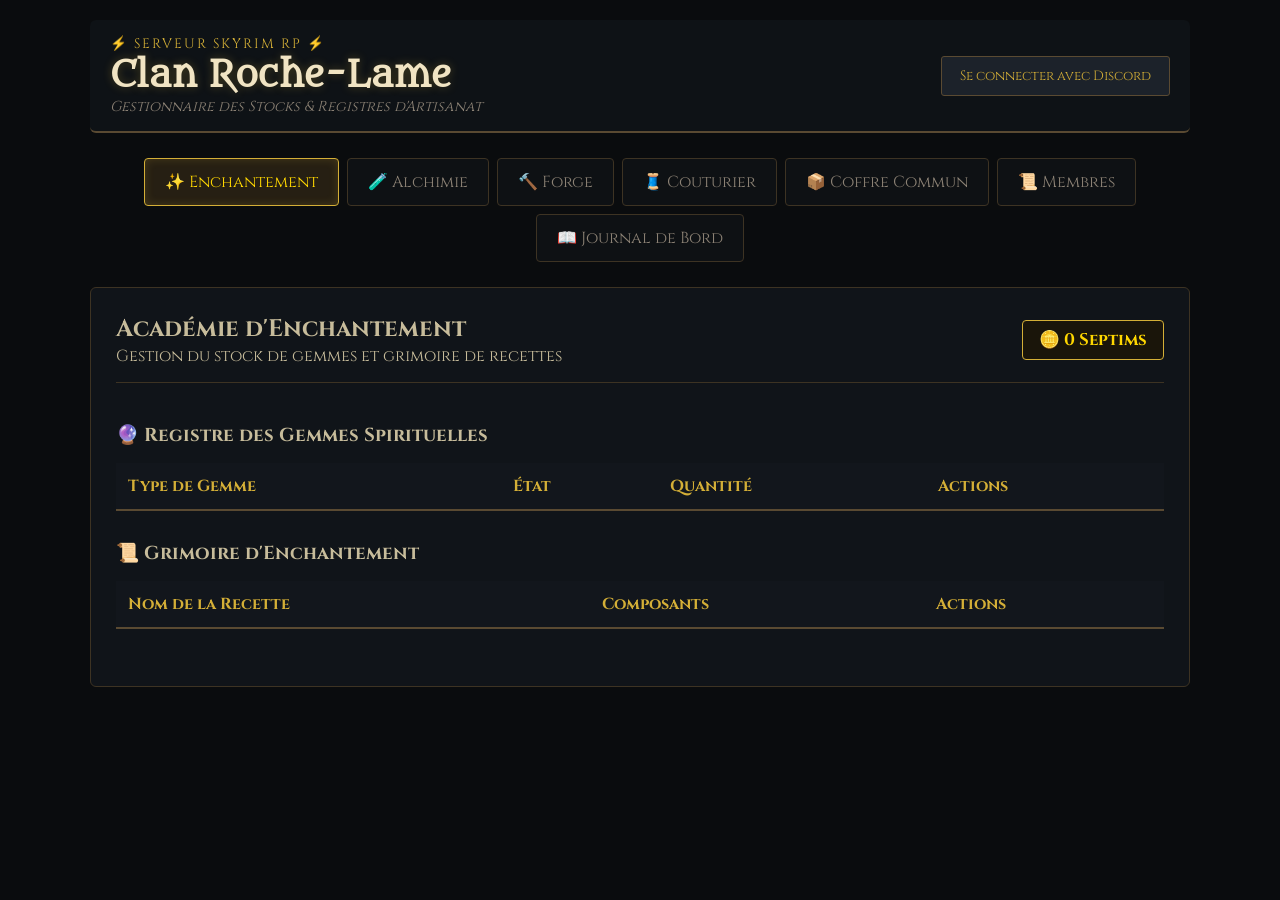
==== commit 9f063526: "index.html" ====
--- a/index.html
+++ b/index.html
@@ -31,6 +31,7 @@
             <button class="tab-btn" data-tab="alchimie">🧪 Alchimie</button>
             <button class="tab-btn" data-tab="forge">🔨 Forge</button>
             <button class="tab-btn" data-tab="couturier">🧵 Couturier</button>
+            <button class="tab-btn" data-tab="coffre">📦 Coffre Commun</button>
             <button class="tab-btn" data-tab="membres">📜 Membres</button>
             <button class="tab-btn" data-tab="journal">📖 Journal de Bord</button>
         </nav>
@@ -61,6 +62,7 @@
                                 <th>Type de Gemme</th>
                                 <th>État</th>
                                 <th>Quantité</th>
+                                <th>Actions</th>
                             </tr>
                         </thead>
                         <tbody id="gems-unified-body"></tbody>
@@ -105,9 +107,10 @@
                     <table class="skyrim-table">
                         <thead>
                             <tr>
-                                <th>Ingrédient</th>
-                                <th>Catégorie</th>
-                                <th>Quantité</th>
+                                <th>Type de Élément / Matériau</th>
+                                <th>État / Catégorie</th>
+                                <th style="text-align: center;">Stock Réel</th>
+                                <th>Modifier / Actions</th>
                             </tr>
                         </thead>
                         <tbody id="ingredients-table-body"></tbody>
@@ -152,6 +155,7 @@
                                 <th>Matériau</th>
                                 <th>Catégorie</th>
                                 <th>Quantité</th>
+                                <th>Actions</th>
                             </tr>
                         </thead>
                         <tbody id="forge-materials-body"></tbody>
@@ -196,6 +200,7 @@
                                 <th>Étoffe / Fil</th>
                                 <th>Catégorie</th>
                                 <th>Quantité</th>
+                                <th>Actions</th>
                             </tr>
                         </thead>
                         <tbody id="cloth-stock-body"></tbody>
@@ -212,6 +217,47 @@
                             </tr>
                         </thead>
                         <tbody id="recipes-couture-body"></tbody>
+                    </table>
+                </section>
+            </div>
+
+            <!-- ONGLET COFFRE COMMUN -->
+            <div id="tab-coffre" class="tab-content">
+                <div class="tab-header">
+                    <div>
+                        <h2>📦 Coffre Commun du Clan</h2>
+                        <p>Accessible à tous les membres connectés pour déposer ou retirer du matériel</p>
+                    </div>
+                </div>
+
+                <div class="inventory-controls" style="margin-bottom:20px; display:flex; gap:10px; flex-wrap:wrap;">
+                    <button id="add-coffre-btn" class="skyrim-btn hidden">+ Ajouter un objet au Coffre</button>
+                </div>
+
+                <!-- Sous-catégories -->
+                <div class="sub-tabs" style="display:flex; gap:8px; flex-wrap:wrap; margin-bottom:20px; border-bottom: 1px solid #3d3323; padding-bottom: 15px;">
+                    <button class="skyrim-btn-small coffre-cat-btn active" data-cat="Toutes" style="border-color: #ffd700; color: #ffd700;">Tout voir</button>
+                    <button class="skyrim-btn-small coffre-cat-btn" data-cat="Arme">⚔️ Arme</button>
+                    <button class="skyrim-btn-small coffre-cat-btn" data-cat="Armure">🛡️ Armure</button>
+                    <button class="skyrim-btn-small coffre-cat-btn" data-cat="Potion">🧪 Potion</button>
+                    <button class="skyrim-btn-small coffre-cat-btn" data-cat="Livre">📕 Livre</button>
+                    <button class="skyrim-btn-small coffre-cat-btn" data-cat="Ingrédients">🌿 Ingrédients</button>
+                    <button class="skyrim-btn-small coffre-cat-btn" data-cat="Nourriture">🍖 Nourriture</button>
+                    <button class="skyrim-btn-small coffre-cat-btn" data-cat="Divers">🎒 Divers</button>
+                </div>
+
+                <section class="enchantment-section">
+                    <h3 id="coffre-current-title">📦 Contenu du Coffre Commun (Toutes catégories)</h3>
+                    <table class="skyrim-table">
+                        <thead>
+                            <tr>
+                                <th>Nom de l'Objet</th>
+                                <th>Sous-catégorie</th>
+                                <th style="text-align: center;">Stock Réel</th>
+                                <th>Ajouter / Retirer / Supprimer</th>
+                            </tr>
+                        </thead>
+                        <tbody id="coffre-table-body"></tbody>
                     </table>
                 </section>
             </div>
@@ -234,13 +280,21 @@
                     <p>Historique des actions</p>
                 </div>
                 <table class="skyrim-table">
+                    <thead>
+                        <tr>
+                            <th>Date</th>
+                            <th>Membre</th>
+                            <th>Catégorie</th>
+                            <th>Action effectuée</th>
+                        </tr>
+                    </thead>
                     <tbody id="activity-log-body"></tbody>
                 </table>
             </div>
         </div>
     </div>
 
-    <!-- MODALES DE SAISIE ET DIALOGUES -->
+    <!-- MODALES DE SAISIE -->
     <div id="registration-modal" class="modal hidden">
         <div class="modal-content skyrim-card">
             <h3>📜 Inscription au Clan Roche-Lame</h3>
@@ -263,7 +317,7 @@
         </div>
     </div>
 
-    <!-- MODALE UNIVERSELLE POUR LES RECETTES -->
+    <!-- MODALE UNIVERSELLE RECETTE -->
     <div id="recipe-modal" class="modal hidden">
         <div class="modal-content skyrim-card">
             <h3 id="recipe-modal-title">📜 Gestion d'une Recette</h3>
@@ -322,7 +376,7 @@
         </div>
     </div>
 
-    <!-- MODALE INGRÉDIENTS ALCHIMIE -->
+    <!-- MODALE INGRÉDIENT ALCHIMIE -->
     <div id="ingredient-modal" class="modal hidden">
         <div class="modal-content skyrim-card">
             <h3>🌱 Ajouter un Ingrédient</h3>
@@ -343,7 +397,7 @@
         </div>
     </div>
 
-    <!-- MODALE MATÉRIAUX FORGE -->
+    <!-- MODALE MATÉRIAU FORGE -->
     <div id="forge-mat-modal" class="modal hidden">
         <div class="modal-content skyrim-card">
             <h3>⛏️ Ajouter un Matériau de Forge</h3>
@@ -380,6 +434,39 @@
                 <div style="display:flex; gap:10px; margin-top:15px;">
                     <button type="submit" class="skyrim-btn">Ajouter</button>
                     <button type="button" class="skyrim-btn close-modal-btn" data-target="cloth-modal">Annuler</button>
+                </div>
+            </form>
+        </div>
+    </div>
+
+    <!-- MODALE COFFRE COMMUN -->
+    <div id="coffre-modal" class="modal hidden">
+        <div class="modal-content skyrim-card">
+            <h3>📦 Ajouter au Coffre Commun</h3>
+            <form id="coffre-form">
+                <div class="form-group">
+                    <label>Sous-catégorie :</label>
+                    <select id="coffre-category" required>
+                        <option value="Arme">Arme</option>
+                        <option value="Armure">Armure</option>
+                        <option value="Potion">Potion</option>
+                        <option value="Livre">Livre</option>
+                        <option value="Ingrédients">Ingrédients</option>
+                        <option value="Nourriture">Nourriture</option>
+                        <option value="Divers">Divers</option>
+                    </select>
+                </div>
+                <div class="form-group">
+                    <label>Nom de l'objet :</label>
+                    <input type="text" id="coffre-name" required placeholder="Ex: Épée d'Acier / Potion de Vigueur">
+                </div>
+                <div class="form-group">
+                    <label>Quantité initiale :</label>
+                    <input type="number" id="coffre-qty" required value="1" min="1">
+                </div>
+                <div style="display:flex; gap:10px; margin-top:15px;">
+                    <button type="submit" class="skyrim-btn">Ajouter au Coffre</button>
+                    <button type="button" class="skyrim-btn close-modal-btn" data-target="coffre-modal">Annuler</button>
                 </div>
             </form>
         </div>
--- a/style.css
+++ b/style.css
@@ -185,6 +185,7 @@
 .skyrim-table td {
     padding: 12px;
     border-bottom: 1px solid #2a2218;
+    vertical-align: middle;
 }
 
 .table-input {
@@ -192,9 +193,10 @@
     border: 1px solid #4a3d28;
     color: #fff;
     padding: 6px;
-    width: 70px;
+    width: 65px;
     text-align: center;
     border-radius: 3px;
+    font-family: 'Cinzel', serif;
 }
 
 .role-badge {
@@ -257,7 +259,7 @@
     margin-top: 30px;
 }
 
-/* PIED DE PAGE (FOOTER) */
+/* PIED DE PAGE */
 .skyrim-footer {
     margin-top: auto;
     padding-top: 25px;
@@ -265,12 +267,3 @@
     font-size: 0.85rem;
     color: #8c8275;
 }
-
-.legal-link {
-    background: none;
-    border: none;
-    color: #d4af37;
-    text-decoration: underline;
-    cursor: pointer;
-    margin-top: 5px;
-}
